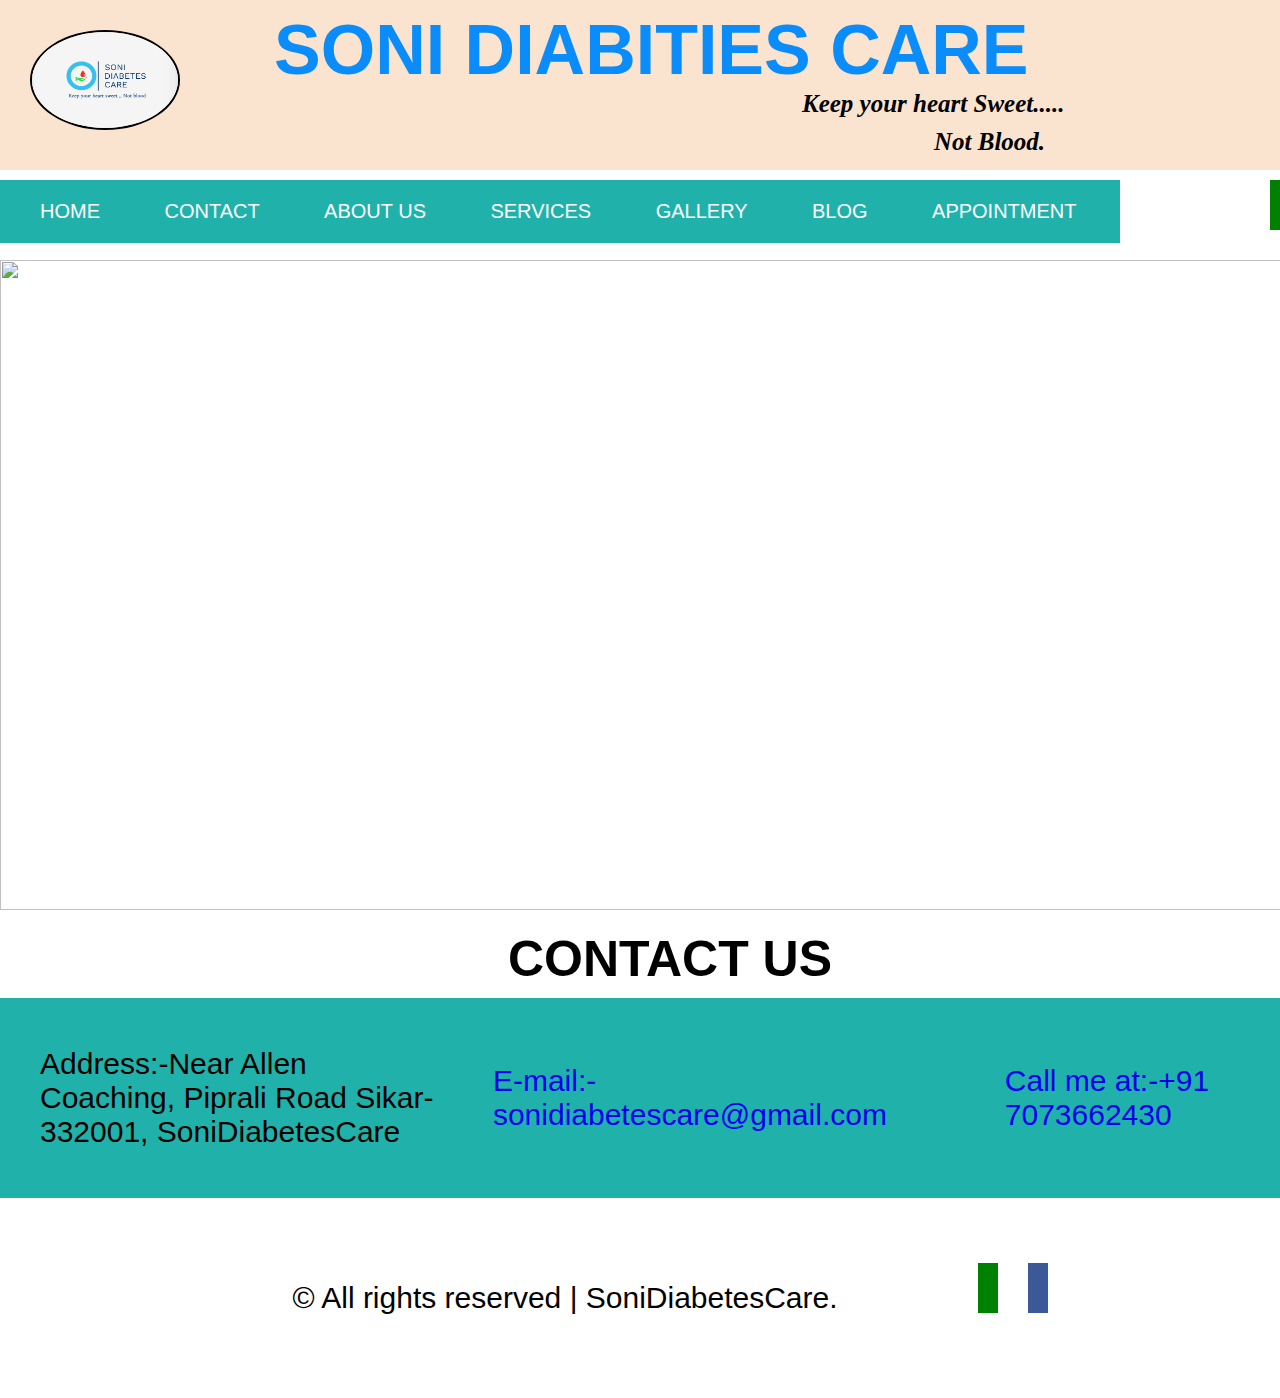
==== index.html @ 38c15ceb "first commit" ====
<!DOCTYPE html>
<html lang="en">
<head>
    <meta charset="UTF-8">
    <meta name="viewport" content="width=device-width, initial-scale=1.0">
    <script src="https://kit.fontawesome.com/fb65f5d132.js" crossorigin="anonymous"></script>
    <link rel="stylesheet" href="css/main.css">
    <link rel="stylesheet" href="css/header.css">
    <link rel="stylesheet" href="css/navigation.css">
    <link rel="stylesheet" href="css/footer.css">
    <link rel="stylesheet" href="css/banner.css">
    <link rel="stylesheet" href="css/contact.css">
    <link rel="stylesheet" href="css/copyright.css">
    <link rel="stylesheet" href="css/section.css">
    <title>SoniDiabitiesCare</title>
    <style>
      
      

    </style>
 
</head>
<body>
    <div class="container">
        <div class="header">
            <div class="logo">
                <img src="images/logo.png" alt="logo">
            </div>
            <div class="head1">SONI DIABITIES CARE</div> 
        <div class="head2">Keep your heart Sweet.....</div> 
        <div class="head3">Not Blood.</div>
        </div>
        <div class="navigation">
            <ul class="navbar">
                <li><a href="#home">HOME</a></li>
                <li><a href="#contact">CONTACT</a></li>
                <li><a href="">ABOUT US</a></li>
                <li><a href="">SERVICES</a></li>
                <li><a href="gallery.html">GALLERY</a></li>
                <li><a href="blog.html">BLOG</a></li>
                <li><a href="">APPOINTMENT</a></li>
        
            </ul>
            </div>
            <div class="navigation" style="width:220px ;">
                <ul class="navbar1">
                    <li><a href="https://www.facebook.com/SoniDiabetesCare/?ti=as" ><i class="fab fa-facebook"></i></a></li>
                    <li><a href="" ><i class="fab fa-instagram"></i></a></li>
                    <li><a href="https://wa.me/919461637475?text=Soni%20Diabities%20Care" ><i class="fab fa-whatsapp"></i></a></li>
                 </ul>
            </div>
            <div id="home" class="banner">
                <img src ="images/main.JPG">
            </div>
            <div class="section" id="contact">CONTACT US</div>
            <div class="content">
                <div class="contact">
                    <div id="left">
                        <div class="contact_logo">
                            <i class="fas fa-map-marker-alt"></i>
                        </div>
                        <div >Address:-Near Allen Coaching, Piprali Road Sikar- 332001,
                            SoniDiabetesCare
                        </div>
                    </div>
                    <div id="center">
                        <div id="center">
                            <i class="fas fa-envelope-open-text"></i>
                            <a href="mailto: sonidiabetescare@gmail.com" style="text-decoration: none;">E-mail:-sonidiabetescare@gmail.com</a>
                        </div>
                    </div>
                    <div id="right">
                        <i class="fas fa-mobile"></i>
                        
                        <a href="tel:+91 7073662430" style="text-decoration: none;">Call me at:-+91 7073662430</a>
                    </div>
                </div>
                
                
            </div>
            <div class="content">
                <div class="copyright">
                    <div>©  All rights reserved | SoniDiabetesCare.</div>
                    <div >
                    <div class="navigation" style="width:210px ;">
                        <ul class="navbar1">
                            <li><a href="https://www.facebook.com/SoniDiabetesCare/?ti=as" ><i class="fab fa-facebook"></i></a></li>
                            <li><a href="" ><i class="fab fa-instagram"></i></a></li>
                            <li><a href="https://wa.me/919461637475?text=Soni%20Diabities%20Care" ><i class="fab fa-whatsapp"></i></a></li>
                         </ul>
                    </div>
                    </div>

                </div>
            </div>
            
        
    </div>    
</body>
</html>
---- css/main.css ----
*{
    margin: 0px;
    padding: 0px;
    box-sizing: border-box;
}
html{
    scroll-behavior: smooth;
    scroll-padding-top:70px ;
    
}
.container{
    border: 0px solid;
    width: 1340px;
    margin: 0px auto;
    position: relative;
}
.content::after{
    content: '';
    display: block;
    clear: both;
}
---- css/header.css ----
.header{
    padding: 10px;
    width: 100%;
    height: 170px;
    background-color:rgb(250, 228, 208);
}
.logo{
    padding: 20px;
    float: left;
}
.logo img{
        border-radius: 90%;
        border: 2px solid black;
        height: 100px;
        width: 150px;
}.head1 { 
    
    font-size:70px;
    color: rgb(10, 140, 250);
    font-weight:bold; 
    margin-left: 20%;
    font-family: Arial, Helvetica, sans-serif;
    position: relative;
} 
.head2 { 
    font-size:25px; 

    margin-bottom:10px; 
    font-style: oblique;
    font-weight: bold;
    margin-left: 60%;
    position: relative;
} 
.head3 { 
    font-size:25px; 
    margin-bottom:10px; 
    font-style: oblique;
    font-weight: bold;
    margin-left: 70%;}
---- css/navigation.css ----
.navigation{
    width: 1120px;
    float: left;
    position: sticky;
    top: 0px;
    z-index: 100;
    height: 60px;
    font-family: Arial, Helvetica, sans-serif;
    margin-bottom: 20px;
    margin-top:10px;
    }
   .navbar {
    background-color: lightseagreen;
    padding: 10px;
    margin: 0px;
    overflow: hidden;
  }
    .navbar li {
    list-style: none;
    display: inline-block;
  }
  .navbar li a {
    text-decoration: none;
    font-size: 20px;
    color: white;
    display: block; 
    padding: 10px 30px;
    text-align: center;
    font-family: sans-serif, Arial, Helvetica;
  }
  .navbar li a:hover {
    background-color: white;
    color: black;
    transition: 0.5s;
  }
  .navbar1 {
      background-color: white;
    padding-left: 10px;
    margin: 0px;
    overflow: hidden;
  }
    .navbar1 li {
    list-style: none;
    float: right;
  }
  .navbar1 li a {
    text-decoration: none;
    display: block; 
    text-align: center;
    float: right;
    font-family: sans-serif, Arial, Helvetica;
  }
  .navbar1 li a:hover {
    background-color: white;
    color: black;
    transition: 0.5s;
  }
.fab{
    font-size: 44px;
    margin-left: 5px;
    padding: 10px;

 }
 .fa-facebook {
background: #3B5998;
color: white;
}
.fa-whatsapp{
background: green;
color: white;
}
​
.fa-instagram{
background: red;
color: rgb(238, 66, 66);
}
---- css/banner.css ----
.banner {
    width: 100%;
    height: 650px;
    margin-bottom: 20px;
    overflow: hidden ;
    

  }
  .banner img {
    width: 100%;
    height: 650px;
  }
---- css/contact.css ----
.contact{
    width:100%;
    height:200px;
    background-color: lightseagreen;
    font-family: Arial, Helvetica, sans-serif;
}
#left{
    width: 33.33%;
    height: 200px;
      float:left;
    font-size: 30px;
    display: flex;
    justify-content: center;
    align-items: center;
}
#center{ width: 33.33%;
  height: 200px;
    float:left;
    font-size: 30px;
    display: flex;
    justify-content: center;
    align-items: center;

}
#right{ width: 28%;
    float:right;
    height: 200px;
    font-size: 30px;
    display: flex;
    justify-content: center;
    align-items: center;

}
#contact-logo{
    width: 15%;
    float: left;
    display:block;
}
.fas{
    font-size: 50px;
    padding: 20px;
}
---- css/copyright.css ----
.copyright{
        width: 100%;
          height: 200px;
            float:left;
          font-size: 30px;
          display: flex;
          justify-content: center;
          font-family: Arial, Helvetica, sans-serif;
          align-items: center;
      }
---- css/section.css ----
.section {
    display: flex;
    justify-content: center;
    align-items: center;
    font-size: 50px;
    font-weight: bold;
    font-family: Arial, Helvetica, sans-serif;
    width: 100%;
    padding-bottom: 10px;
  }
    #left-sidebar {
    width: 49.5%;
    height: 556px;
    text-align: justify;
    padding-right:10px;
    display: flex;
    flex-direction: column;
    overflow: hidden;
    font-size: 30px;
    background-color: gray;
    float: left;
    color: white;
    font-family: Arial, Helvetica, sans-serif;

  }
  #right-sidebar {
    width: 49.5%;
    height: 550px;
    float: right;
    background-color: red;
  
  }
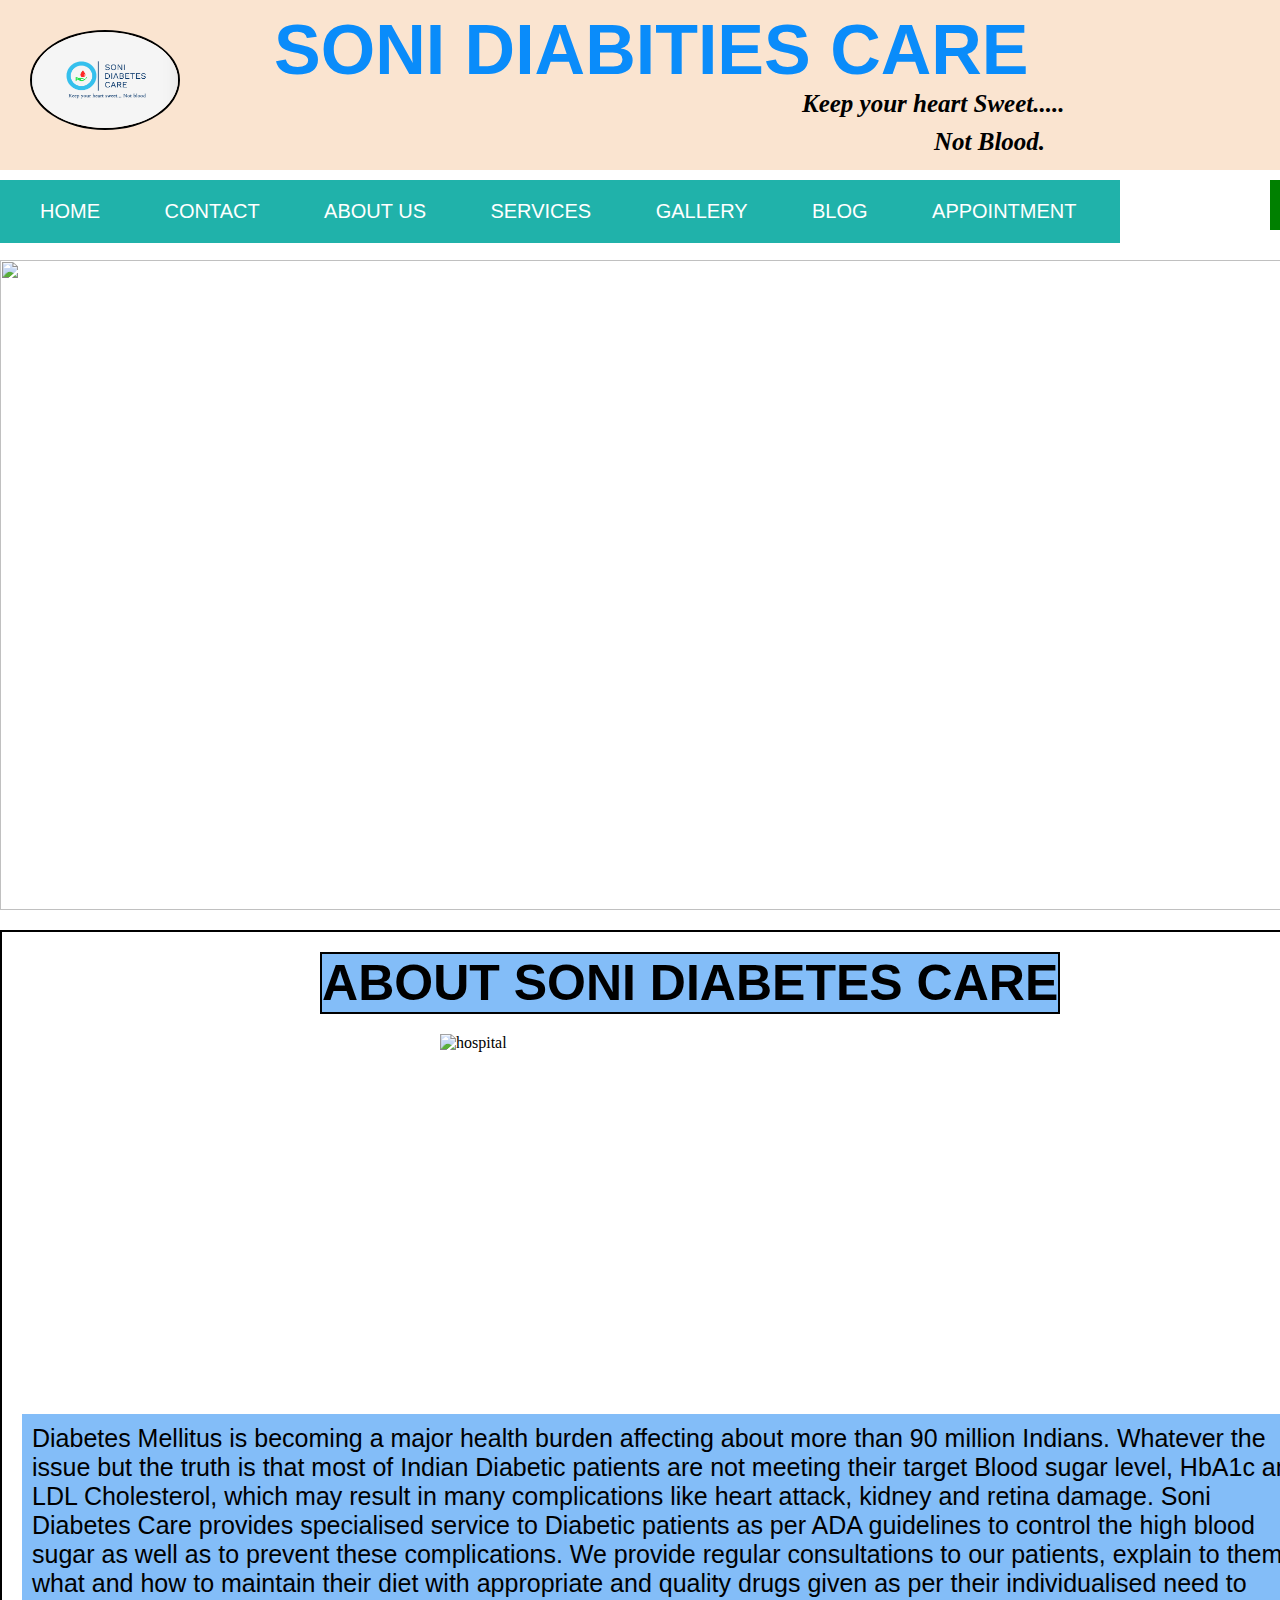
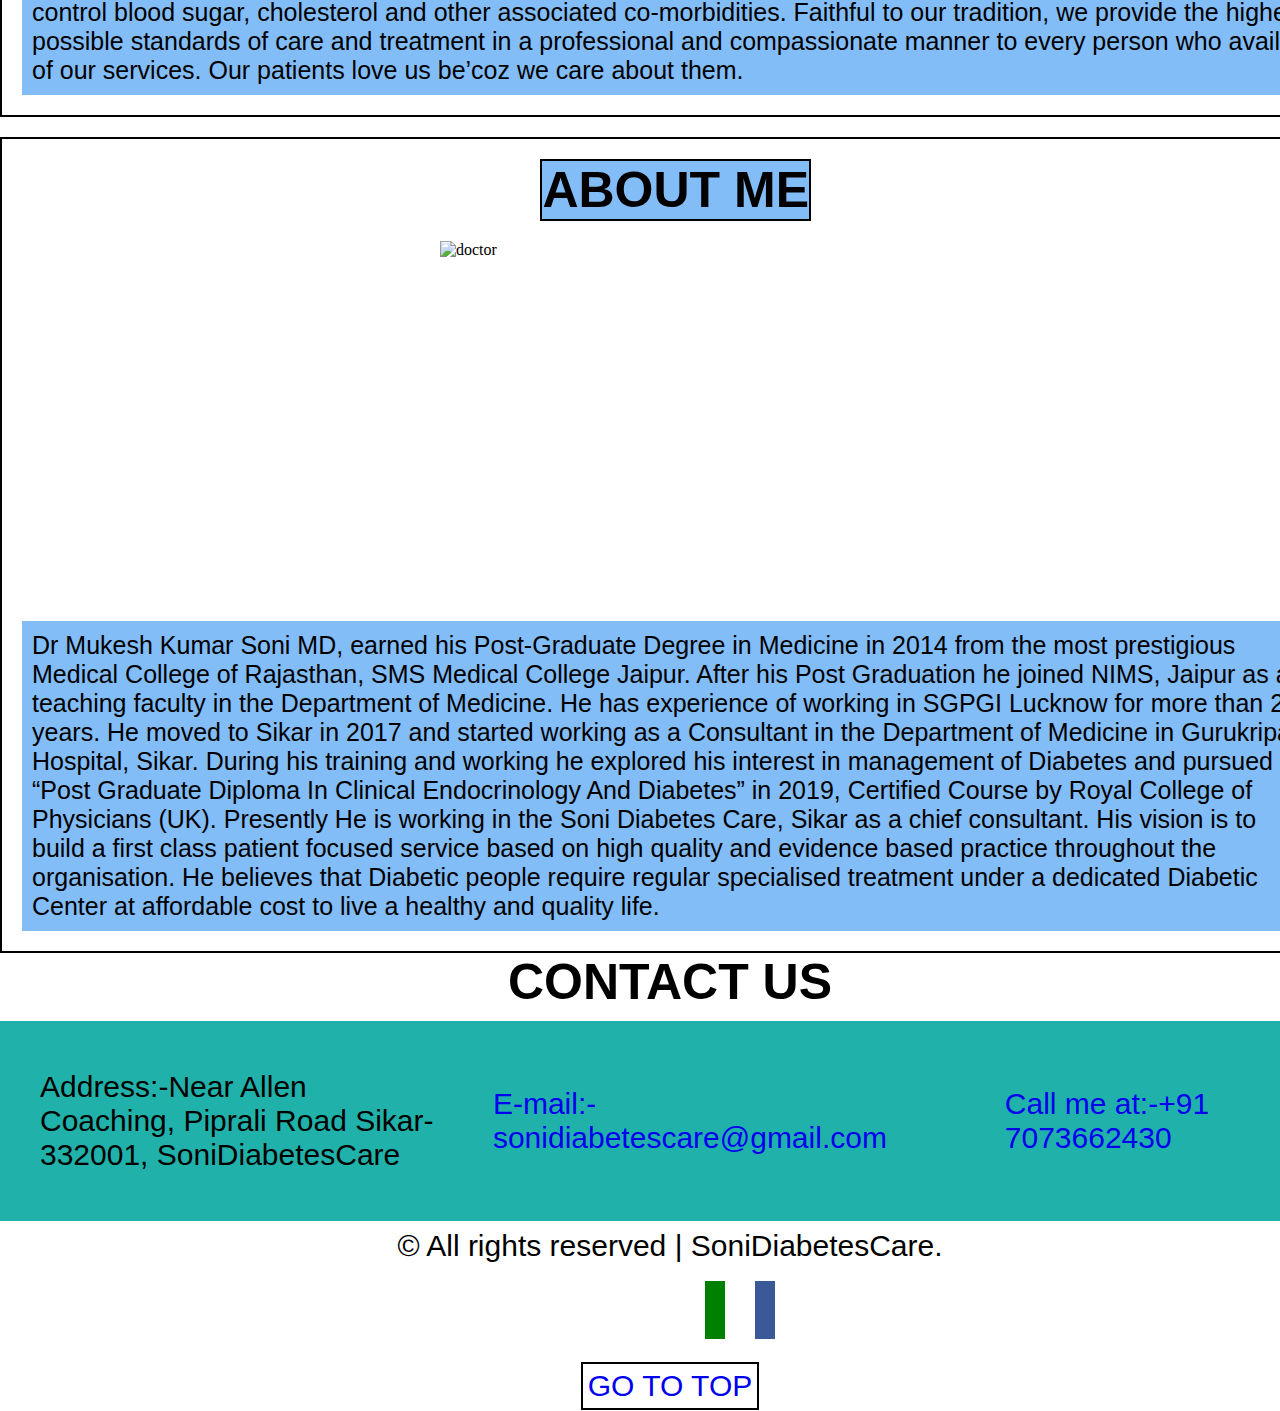
==== commit f9d6c34a: "image slider left" ====
--- a/index.html
+++ b/index.html
@@ -14,7 +14,30 @@
     <link rel="stylesheet" href="css/section.css">
     <title>SoniDiabitiesCare</title>
     <style>
-      
+     .content  img {
+    display: block;
+    margin-left: auto;
+    margin-right: auto;
+    height: 400px;
+    width: 500px;
+    padding: 20px;
+  }
+  
+  .content img:hover { 
+    filter: drop-shadow(4px 4px 6px gray); 
+    transform: scale(1.05);   
+} 
+  
+
+  .content img[usemap],map area{
+    outline: none;
+  }
+     .content p{
+         font-size: 25px;
+         font-family: 'Trebuchet MS', 'Lucida Sans Unicode', 'Lucida Grande', 'Lucida Sans', Arial, sans-serif;
+            padding: 10px;
+            background-color:rgb(131, 189, 248);
+     }
       
 
     </style>
@@ -34,8 +57,16 @@
             <ul class="navbar">
                 <li><a href="#home">HOME</a></li>
                 <li><a href="#contact">CONTACT</a></li>
-                <li><a href="">ABOUT US</a></li>
-                <li><a href="">SERVICES</a></li>
+                <li><a href="#about">ABOUT US</a></li>
+                <li><a href="services.html">SERVICES</a>
+                <ul class="submenu">
+                    <li><a href="pharmacy.html">Pharmacy</a></li>
+                    <li><a href="insulin workshop.html">Insulin Workshop</a></li>
+                    <li><a href="complete-diabetic profile.html">Complete Diabetic Profile</a></li>
+
+                    <li><a href="one-time consultation fee.html">One-time Consultation Fee</a></li>
+
+                </ul></li>
                 <li><a href="gallery.html">GALLERY</a></li>
                 <li><a href="blog.html">BLOG</a></li>
                 <li><a href="">APPOINTMENT</a></li>
@@ -51,6 +82,21 @@
             </div>
             <div id="home" class="banner">
                 <img src ="images/main.JPG">
+            </div>
+            <div class="content" id="about" style="margin-bottom: 20px;padding: 20px; border: 2px solid black;">
+                <div class="section" style="color:black;display: inline-block; position:relative;background-color:rgb(131, 189, 248);width: auto;left: 23%;padding: 0px;border: 2px solid black;">ABOUT SONI DIABETES CARE
+                </div>
+                <img src="images/main.JPG" alt="hospital">
+                <p>
+                    Diabetes Mellitus is becoming a major health burden affecting about more than 90 million Indians. Whatever the issue but the truth is that most of Indian Diabetic patients are not meeting their target Blood sugar level, HbA1c and LDL Cholesterol, which may result in many complications like heart attack, kidney and retina damage. Soni Diabetes Care provides specialised service to Diabetic patients as per ADA guidelines to control the high blood sugar as well as to prevent these complications. We provide regular consultations to our patients, explain to them what and how to maintain their diet with appropriate and quality drugs given as per their individualised need to control blood sugar, cholesterol and other associated co-morbidities. Faithful to our tradition, we provide the highest possible standards of care and treatment in a professional and compassionate manner to every person who avails of our services. Our patients love us be’coz we care about them.
+                </p>
+            </div>
+            <div class="content" id="about" style="padding: 20px; border: 2px solid black;">
+                <div class="section" style="color: black;display: inline-block; position:relative;background-color:rgb(131, 189, 248);width: auto;left: 40%;padding: 0px;border: 2px solid black;">ABOUT ME
+                </div>
+                <img src="images/mama.JPG" alt="doctor">
+                <p>
+                    Dr Mukesh Kumar Soni MD, earned his Post-Graduate Degree in Medicine in 2014 from the most prestigious Medical College of Rajasthan, SMS Medical College Jaipur. After his Post Graduation he joined NIMS, Jaipur as a teaching faculty in the Department of Medicine. He has experience of working in SGPGI Lucknow for more than 2 years. He moved to Sikar in 2017 and started working as a Consultant in the Department of Medicine in Gurukripa Hospital, Sikar. During his training and working he explored his interest in management of Diabetes and  pursued “Post Graduate Diploma In Clinical Endocrinology And Diabetes” in 2019,  Certified Course by Royal College of Physicians (UK). Presently He is working in the Soni Diabetes Care, Sikar as a chief consultant. His vision is to build a first class patient focused service based on high quality and evidence based practice throughout the organisation. He believes that Diabetic people require regular specialised treatment under a dedicated Diabetic Center at affordable cost to live a healthy and quality life.                </p>
             </div>
             <div class="section" id="contact">CONTACT US</div>
             <div class="content">
@@ -81,19 +127,22 @@
             <div class="content">
                 <div class="copyright">
                     <div>©  All rights reserved | SoniDiabetesCare.</div>
-                    <div >
-                    <div class="navigation" style="width:210px ;">
-                        <ul class="navbar1">
-                            <li><a href="https://www.facebook.com/SoniDiabetesCare/?ti=as" ><i class="fab fa-facebook"></i></a></li>
-                            <li><a href="" ><i class="fab fa-instagram"></i></a></li>
-                            <li><a href="https://wa.me/919461637475?text=Soni%20Diabities%20Care" ><i class="fab fa-whatsapp"></i></a></li>
-                         </ul>
-                    </div>
-                    </div>
+                    
 
                 </div>
             </div>
-            
+            <div class="section" style="padding-bottom: 10px;margin: 0px;">
+                <div class="navigation" style="width:210px ;margin: 10px;">
+                    <ul class="navbar1">
+                        <li><a href="https://www.facebook.com/SoniDiabetesCare/?ti=as" ><i class="fab fa-facebook"></i></a></li>
+                        <li><a href="" ><i class="fab fa-instagram"></i></a></li>
+                        <li><a href="https://wa.me/919461637475?text=Soni%20Diabities%20Care" ><i class="fab fa-whatsapp"></i></a></li>
+                     </ul>
+                </div>    
+            </div>
+            <div class="copyright" style="padding-top: 0px;">
+                <a href="#" style="text-decoration: none;font-style: normal; display: inline-block;width: auto;border:2px solid black;padding:5px">GO TO TOP</a>
+            </div>
         
     </div>    
 </body>
--- a/css/navigation.css
+++ b/css/navigation.css
@@ -13,11 +13,11 @@
     background-color: lightseagreen;
     padding: 10px;
     margin: 0px;
-    overflow: hidden;
   }
     .navbar li {
     list-style: none;
     display: inline-block;
+    position: relative;
   }
   .navbar li a {
     text-decoration: none;
@@ -73,4 +73,16 @@
 .fa-instagram{
 background: red;
 color: rgb(238, 66, 66);
-} +} 
+.submenu{
+  position: absolute;
+  width: 300px;
+  left: 0;
+  background-color: lightseagreen;
+  z-index: 100;
+  text-align: left;
+  display: none;
+}
+.navbar li:hover .submenu{
+  display: block;
+}--- a/css/copyright.css
+++ b/css/copyright.css
@@ -1,7 +1,7 @@
 
       .copyright{
         width: 100%;
-          height: 200px;
+        height: 50px;
             float:left;
           font-size: 30px;
           display: flex;
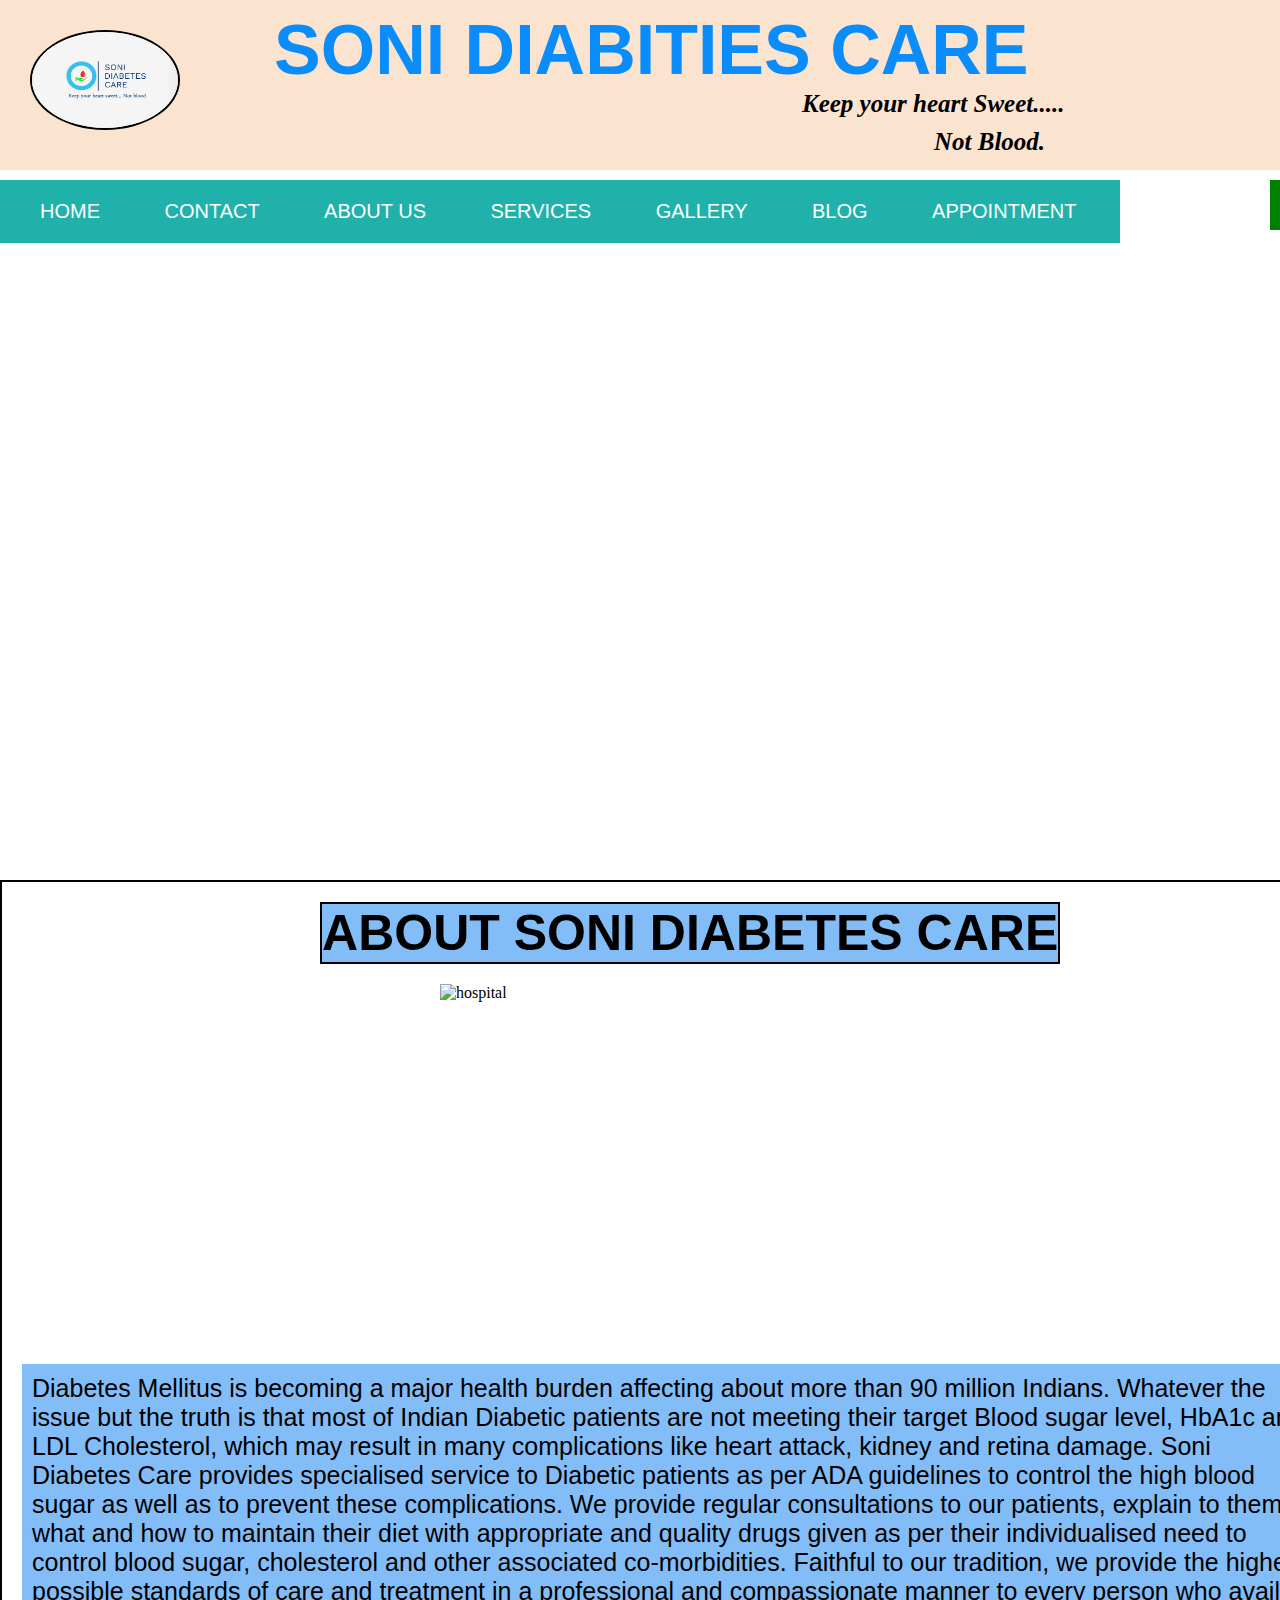
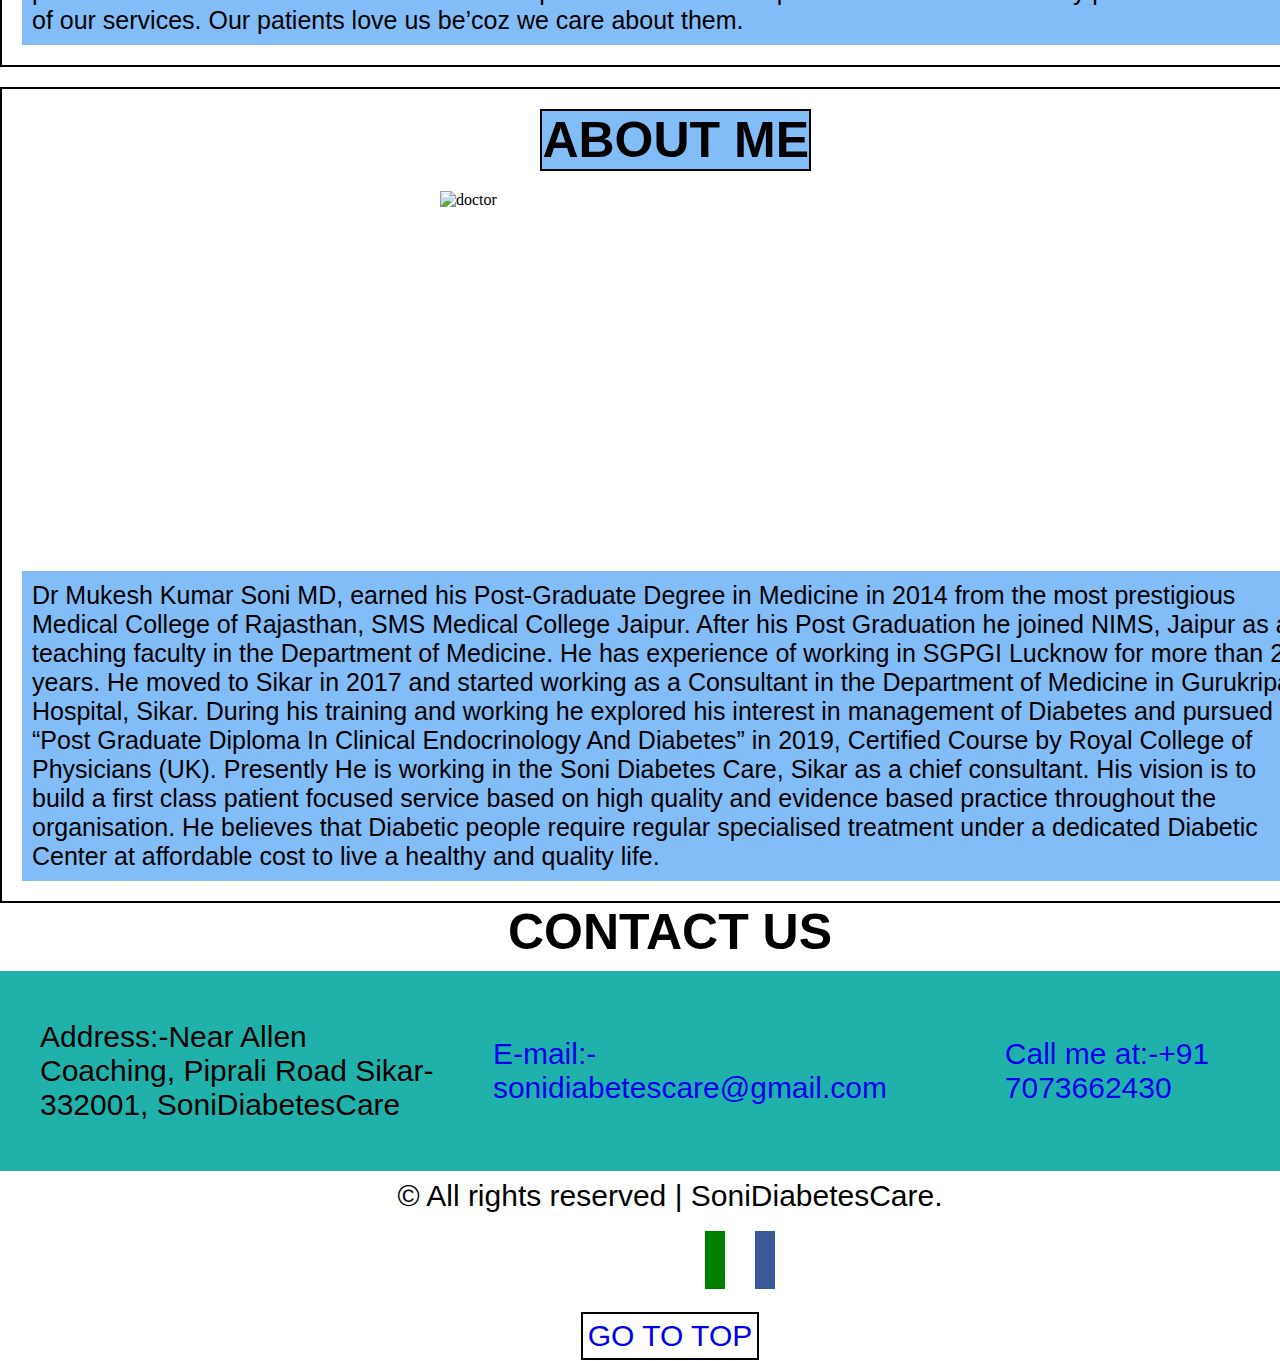
==== commit 1dcd8c5c: "Front-end basic" ====
--- a/index.html
+++ b/index.html
@@ -80,8 +80,10 @@
                     <li><a href="https://wa.me/919461637475?text=Soni%20Diabities%20Care" ><i class="fab fa-whatsapp"></i></a></li>
                  </ul>
             </div>
+            <div class="section">
             <div id="home" class="banner">
-                <img src ="images/main.JPG">
+            
+            </div>
             </div>
             <div class="content" id="about" style="margin-bottom: 20px;padding: 20px; border: 2px solid black;">
                 <div class="section" style="color:black;display: inline-block; position:relative;background-color:rgb(131, 189, 248);width: auto;left: 23%;padding: 0px;border: 2px solid black;">ABOUT SONI DIABETES CARE
--- a/css/banner.css
+++ b/css/banner.css
@@ -1,12 +1,29 @@
 .banner {
-    width: 100%;
-    height: 650px;
-    margin-bottom: 20px;
-    overflow: hidden ;
+    width: 80%;
+    height: 600px;
+    min-height: 600px;
+    max-height: 600px;
+    background-size: 100% 100% ;
+    margin-bottom: 10px;
+    animation:slider 15s infinite  step-end ;
     
 
   }
+  @keyframes slider{
+    0%{background-image: url(../images/hospital.JPG);}
+    10%{background-image: url(../images/main.JPG);}
+    20%{background-image: url(../images/one.JPG);}
+    30%{background-image: url(../images/two.JPG);}
+    40%{background-image: url(../images/three.JPG);}
+    50%{background-image: url(../images/six.JPG);}
+    60%{background-image: url(../images/seven.JPG);}
+    70%{background-image: url(../images/nine.JPG);}
+    80%{background-image: url(../images/team.JPG);}
+    90%{background-image: url(../images/mama.JPG);}
+  100%{background-image: url(../images/seven.JPG);}
+    }
+  
   .banner img {
     width: 100%;
-    height: 650px;
+    height: 650px;  
   }